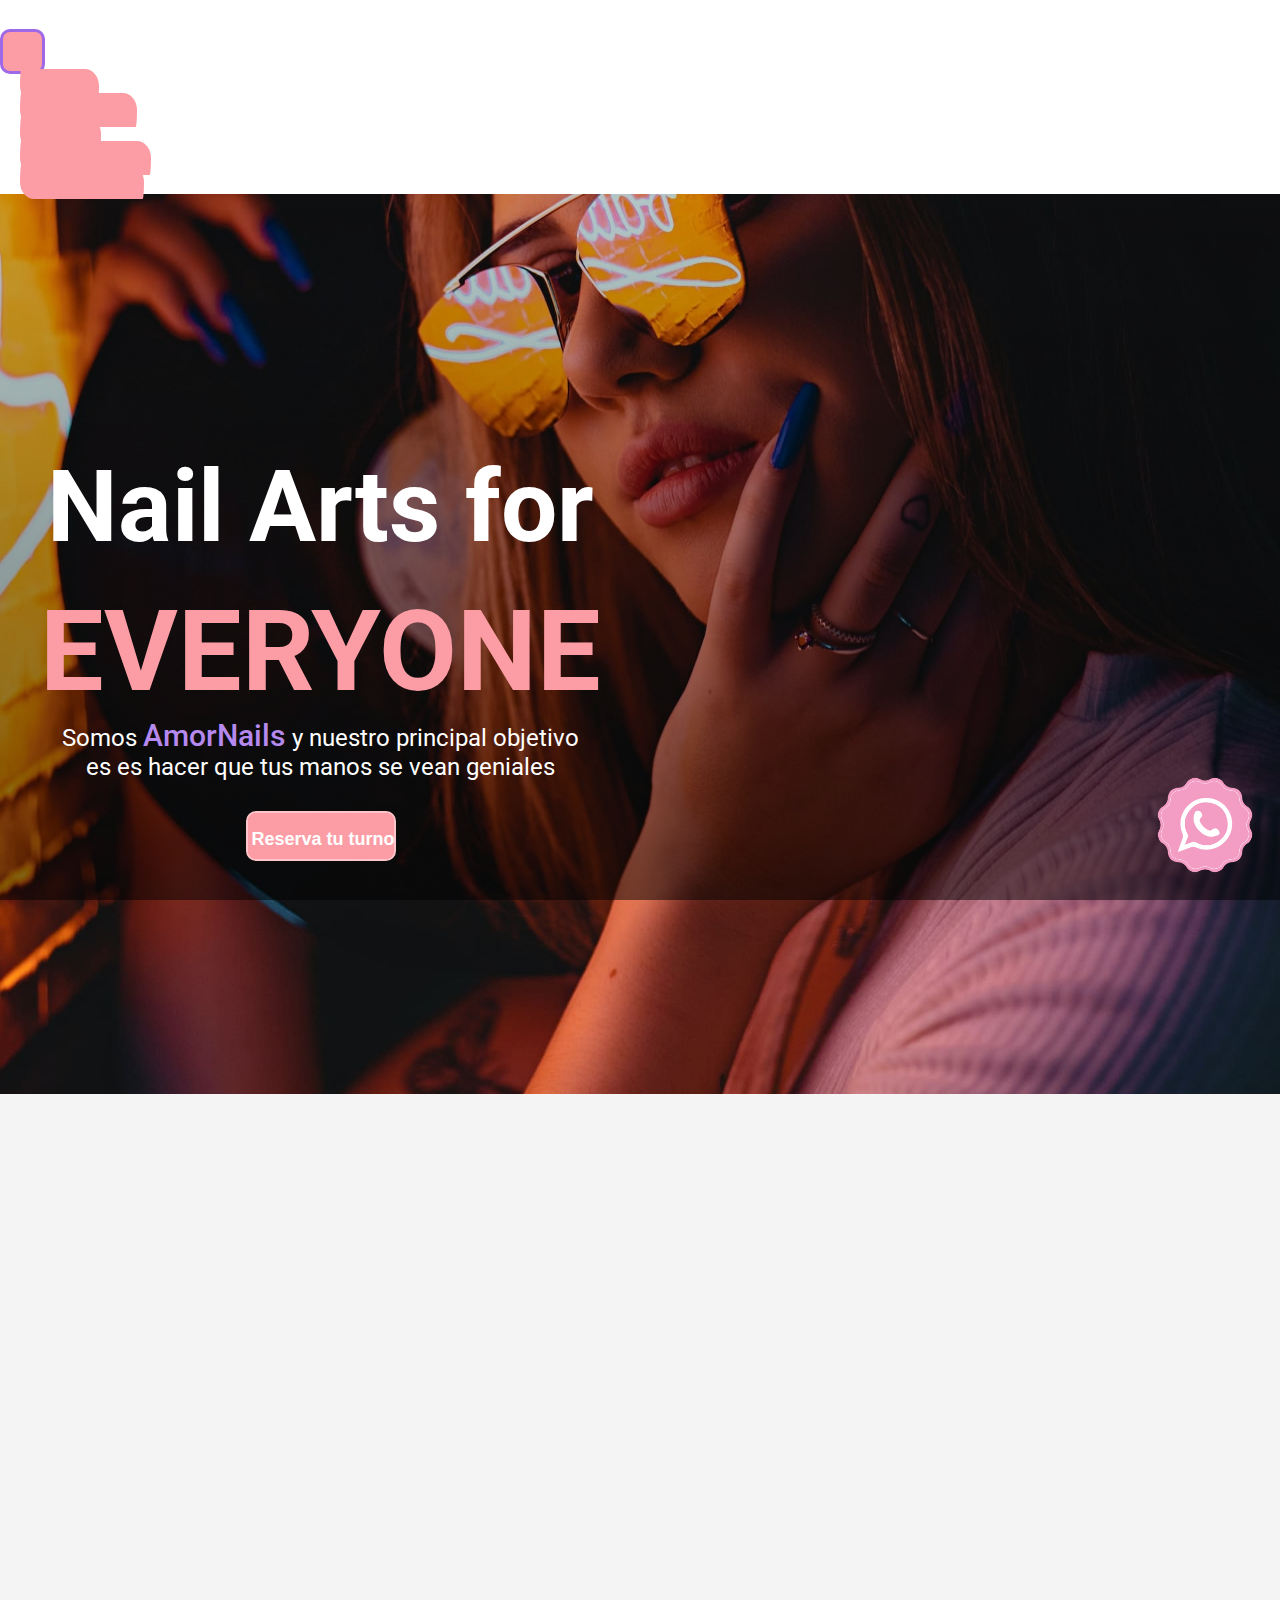
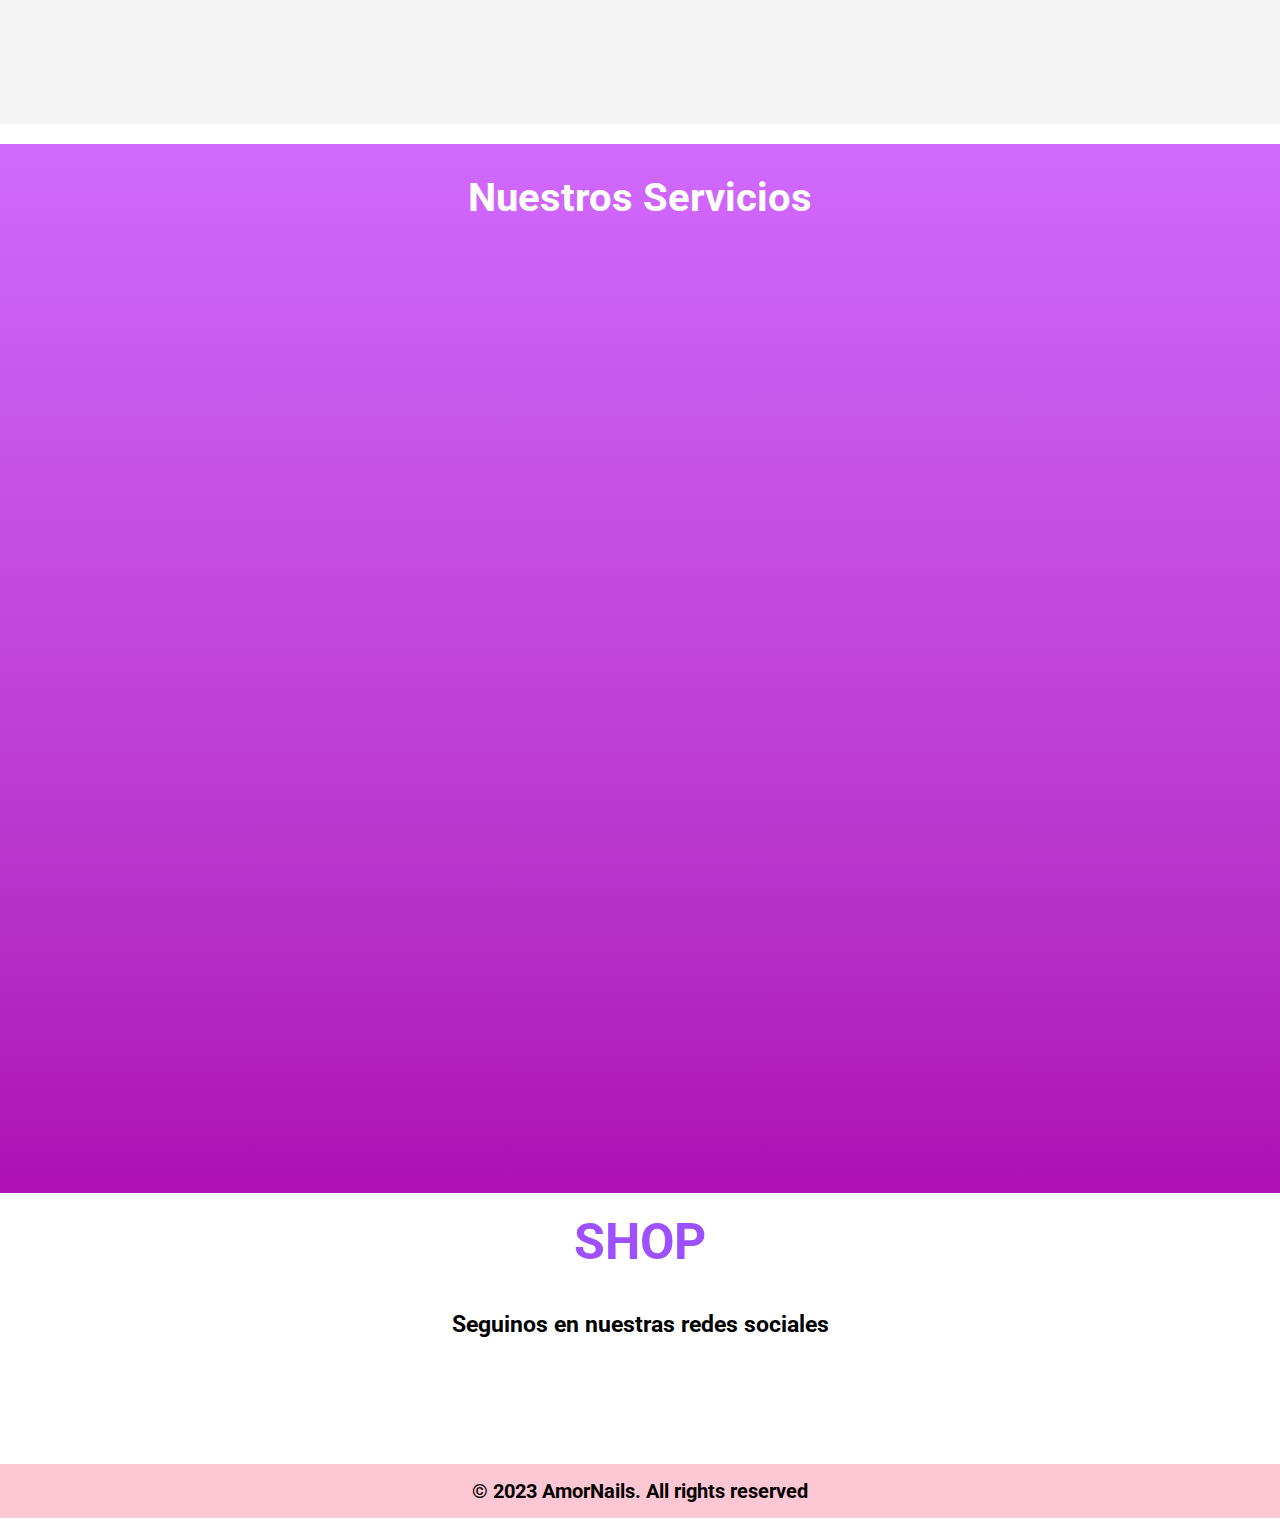
==== index.html @ 6e21fee2 "first commit" ====
<!DOCTYPE html>
<html lang="en">
  <head>
    <meta charset="UTF-8" />
    <meta name="viewport" content="width=device-width, initial-scale=1.0" />
    <meta
      name="description"
      content="Descubre el arte de las uñas en nuestra página web de manicura y nail art. Encuentra inspiración y servicios de calidad para lucir unas uñas espectaculares. ¡Haz que tus manos hablen por ti! "
    />
    <meta
      name="keywords"
      content="MANICURA,ART,NAIL,KAPPING,ESCULPIDAS,ESMALTADO,UÑAS,TECNICAS,BRILLANTE,MODA"
    />
    <title>AmorNails | Nail Arts</title>
    <link rel="shortcut icon" href="./img/icono.ico" type="image/x-icon" />
    <link rel="preconnect" href="https://fonts.googleapis.com" />
    <link rel="preconnect" href="https://fonts.gstatic.com" crossorigin />
    <script defer src="./js/index.js"></script>

    <!-- animacion texto -->
    <link
      rel="stylesheet"
      href="https://cdnjs.cloudflare.com/ajax/libs/animate.css/4.1.1/animate.min.css"
    />

    <!-- animacion AOS -->

    <link href="https://unpkg.com/aos@2.3.1/dist/aos.css" rel="stylesheet" />

    <!-- Nav de transparente a solido -->

    <link
      rel="stylesheet"
      href="https://cdn.jsdelivr.net/npm/bootstrap@4.2.1/dist/css/bootstrap.min.css"
      integrity="sha384-GJzZqFGwb1QTTN6wy59ffF1BuGJpLSa9DkKMp0DgiMDm4iYMj70gZWKYbI706tWS"
      crossorigin="anonymous"
    />

    <!-- fuentes de texto -->

    <link
      href="https://fonts.googleapis.com/css2?family=Caveat:wght@400;700&family=Noto+Sans+JP:wght@400;600&family=Roboto:wght@400;700&display=swap"
      rel="stylesheet"
    />

    <!-- bootstrap -->
    <link
      href="https://cdn.jsdelivr.net/npm/bootstrap@5.3.1/dist/css/bootstrap.min.css"
      rel="stylesheet"
      integrity="sha384-4bw+/aepP/YC94hEpVNVgiZdgIC5+VKNBQNGCHeKRQN+PtmoHDEXuppvnDJzQIu9"
      crossorigin="anonymous"
    />

    <!-- Enlace CSS -->

    <link rel="stylesheet" href="./css/styles.css" />
  </head>
  <body>
    <header>
      <nav class="navbar fixed-top navbar-expand-sm bgcolor">
        <div class="container-fluid">
          <a class="navbar-brand" href="./index.html"
            ><h1 class="logo">Amor Nails</h1></a
          >
          <div>
            <button
              class="navbar-toggler"
              type="button"
              data-bs-toggle="collapse"
              data-bs-target="#navbarNav"
              aria-controls="navbarNav"
              aria-expanded="false"
              aria-label="Toggle navigation"
            >
              <span class="navbar-toggler-icon"></span>
            </button>
          </div>
        </div>
        <div class="collapse navbar-collapse" id="navbarNav">
          <ul class="navbar-nav">
            <li class="nav-item">
              <a class="nav-link" aria-current="page" href="./index.html"
                >Inicio</a
              >
            </li>
            <li class="nav-item">
              <a class="nav-link" href="./pages/reservas.html">Reservas</a>
            </li>
            <li class="nav-item">
              <a class="nav-link" href="./pages/local.html">Local</a>
            </li>

            <li class="nav-item preg-nav">
              <a class="nav-link" href="./pages/preg-frec.html">Preg.Frec.</a>
            </li>
            <li class="nav-item">
              <a class="nav-link" href="./pages/contacto.html">Contacto</a>
            </li>
          </ul>
        </div>
      </nav>
    </header>

    <main>
      <div>
        <a href="https://web.whatsapp.com/" target="_blank">
          <img
            src="./img/logo-whatsapp.png"
            alt="logo de whatsapp color rosa"
            class="logo-whats img-fluid"
          />
        </a>
      </div>

      <section class="eslogan">
        <div class="texto">
          <h2>Nail Arts for</h2>
          <h2 class="every">Everyone</h2>

          <div class="dp-none">
            <p>
              Somos <span class="amorNails">AmorNails </span> y nuestro
              principal objetivo
            </p>
            <p>es es hacer que tus manos se vean geniales</p>
          </div>
          <a href="./pages/reservas.html">
            <button class="button type1"></button>
          </a>
        </div>
      </section>

      <section class="queEsAmorNails">
        <div class="texto" data-aos="fade-up">
          <h3>Te contamos que es <span class="amorNails">Amor Nails</span></h3>
          <p>
            Amor Nails es un refugio de belleza donde la creatividad florece en
            cada uña. Nuestro equipo de artistas de uñas expertos se dedica a
            transformar tus uñas en verdaderas obras de arte, utilizando las
            últimas tendencias y productos de alta calidad. En un ambiente
            relajante y acogedor, te mimaremos y aseguraremos que tus uñas
            reflejen tu estilo único.
          </p>
        </div>

        <img
          src="./img/amor-nails.jfif"
          data-aos="fade-up"
          alt="logo de la marca AmorNails con laureles alrededor"
        />
      </section>

      <section class="nuestrosServicios">
        <div class="container-sm">
          <h2>Nuestros Servicios</h2>
          <div class="carta-container">
            <div class="carta carta1" data-aos="fade-up">
              <h3>Esmaltado Express</h3>
              <p>
                Brilla en minutos. Nuestro Esmaltado Express ofrece color y
                estilo de manera rápida y duradera
              </p>
              <a href="https://web.whatsapp.com/" target="_blank">
                <button class="button_card">+ Info</button>
              </a>
            </div>
            <div class="carta carta2" data-aos="fade-up">
              <h3>Esculpidas en gel</h3>
              <p>
                Diseño de uñas de lujo con durabilidad. Nuestras Uñas Esculpidas
                te ofrecen belleza y resistencia
              </p>
              <a href="https://web.whatsapp.com/" target="_blank">
                <button class="button_card">+ Info</button>
              </a>
            </div>
            <div class="carta carta3" data-aos="fade-up">
              <h3>Kapping</h3>
              <p>
                Protección superior. El servicio Kapping fortalece tus uñas
                naturales, asegurando su salud y belleza
              </p>
              <a href="https://web.whatsapp.com/" target="_blank">
                <button class="button_card">+ Info</button>
              </a>
            </div>
            <div class="carta carta4" data-aos="fade-up">
              <h3>Nail Art</h3>
              <p>
                Creatividad sin límites. En Amor Nails, transformamos tus uñas
                en lienzos de arte, creando diseños únicos y espectaculares
              </p>
              <a href="https://web.whatsapp.com/" target="_blank">
                <button class="button_card">+ Info</button>
              </a>
            </div>
            <div class="carta carta5" data-aos="fade-up">
              <h3>S.O.S</h3>
              <p>
                ¿Uñas en apuros? ¡Nuestro servicio S.O.S. para Uñas está aquí
                para salvar el día!
              </p>
              <a href="https://web.whatsapp.com/" target="_blank">
                <button class="button_card">+ Info</button>
              </a>
            </div>
            <div class="carta carta6" data-aos="fade-up">
              <h3>Trendy Nails</h3>
              <p>
                A la vanguardia de la moda. Nuestro servicio Trendy Nails te
                ofrece las últimas tendencias en uñas para lucir a la moda
              </p>
              <a href="https://web.whatsapp.com/" target="_blank">
                <button class="button_card">+ Info</button>
              </a>
            </div>
          </div>
        </div>
      </section>

      <section class="shop">
        <h2>SHOP</h2>
        <div class="productos"></div>
      </section>


    </main>

    <footer>
      <section class="redes-sociales">
        <div>
          <h3>Seguinos en nuestras redes sociales</h3>
          <div>
            <a
              href="https://www.instagram.com/amor.nails.roma/"
              target="_blank"
            >
              <img
                src="./img/instagram-icon.png"
                data-aos="flip-left"
                data-aos-duration="1500"
                alt="Logo Instagram color morado"
              />
            </a>

            <a
              href="https://www.instagram.com/amor.nails.roma/"
              target="_blank"
            >
              <img
                src="./img/facebook-icon.png"
                data-aos="flip-left"
                alt="Logo Facebook color morado"
              />
            </a>
          </div>
        </div>
      </section>

      <section class="derechos">
        <p>&copy; 2023 AmorNails. All rights reserved</p>
      </section>
    </footer>

    <script
      src="https://cdn.jsdelivr.net/npm/bootstrap@5.3.1/dist/js/bootstrap.bundle.min.js"
      integrity="sha384-HwwvtgBNo3bZJJLYd8oVXjrBZt8cqVSpeBNS5n7C8IVInixGAoxmnlMuBnhbgrkm"
      crossorigin="anonymous"
    ></script>

    <script
      src="https://code.jquery.com/jquery-3.3.1.slim.min.js"
      integrity="sha384-q8i/X+965DzO0rT7abK41JStQIAqVgRVzpbzo5smXKp4YfRvH+8abtTE1Pi6jizo"
      crossorigin="anonymous"
    ></script>
    <script
      src="https://cdn.jsdelivr.net/npm/popper.js@1.14.6/dist/umd/popper.min.js"
      integrity="sha384-wHAiFfRlMFy6i5SRaxvfOCifBUQy1xHdJ/yoi7FRNXMRBu5WHdZYu1hA6ZOblgut"
      crossorigin="anonymous"
    ></script>
    <script
      src="https://cdn.jsdelivr.net/npm/bootstrap@4.2.1/dist/js/bootstrap.min.js"
      integrity="sha384-B0UglyR+jN6CkvvICOB2joaf5I4l3gm9GU6Hc1og6Ls7i6U/mkkaduKaBhlAXv9k"
      crossorigin="anonymous"
    ></script>

    <script>
      $(window).scroll(function () {
        $("nav").toggleClass("scrolled", $(this).scrollTop() > 50);
      });
    </script>

    <!-- script AOS -->

    <script src="https://unpkg.com/aos@2.3.1/dist/aos.js"></script>

    <script>
      AOS.init();
    </script>
  </body>
</html>
---- css/styles.css ----
* {
  margin: 0px;
  padding: 0px;
}

html {
  font-size: 62.5%;
  font-family: "Roboto", sans-serif;
}

h2{
  text-align: center;
  font-size: 5rem;
  color: #9c50ff;
  font-weight: bold;
  margin-top: 20px;
}

.grilla {
  display: grid;
  grid-template-columns: auto;
  grid-template-rows: auto;
}

h3 {
  font-size: 2.3rem;
}

a {
  text-decoration: none;
}

p {
  font-size: 2rem;
}

li {
  list-style: none;
}

.shop{
  display: flex;
  flex-direction: column;
  justify-content: center;
  align-items: center;
  
}

.productos{
  display: flex;
  justify-content: center;
  align-items: center;
  flex-wrap: wrap;
}

.carta_producto{

  display: flex;
  flex-direction: column;
  justify-content: center;
  align-items: center;
  margin-top: 20px;

}

.button {
  height: 50px;
  width: 150px;
  border: 2px solid rgba(255, 255, 255, 0.4);
  border-radius: 10px;
  cursor: pointer;
  position: relative;
  overflow: hidden;
  transition: all 0.5s ease-in-out;
  background-color: rgb(252, 157, 165);
  margin-top: 3rem;
}

.button:hover {
  box-shadow: 0.5px 0.5px 150px #252525;
}

.type1::after {
  content: "AHORA MISMO";
  height: 50px;
  width: 150px;
  background-color: #b589ee;
  color: #fff;
  position: absolute;
  top: 0%;
  left: 0%;
  transform: translateY(50px);
  font-size: 1.5rem;
  font-weight: 600;
  display: flex;
  align-items: center;
  justify-content: center;
  transition: all 0.5s ease-in-out;
}

.type1::before {
  content: "Reserva tu turno";
  height: 50px;
  width: 150px;
  background-color: rgb(252, 157, 165);
  color: #fff;
  position: absolute;
  top: 0%;
  left: 0%;
  transform: translateY(0px) scale(1.2);
  font-size: 1.5rem;
  font-weight: 600;
  display: flex;
  align-items: center;
  justify-content: center;
  transition: all 0.5s ease-in-out;
}

.type1:hover::after {
  transform: translateY(0) scale(1.2);
}

.type1:hover::before {
  transform: translateY(-50px) scale(0) rotate(120deg);
}

.button_card {
  --bg: #a86ef5;
  --hover-bg: #ff90e8;
  --hover-text: #fff;
  color: #fff;
  border: 1px solid var(--bg);
  border-radius: 4px;
  padding: 0.8em 2em;
  background: var(--bg);
  transition: 0.2s;
  font-size: 1.3rem;
  margin-top: 2rem;
  font-weight: bold;
}

.button_card:hover {
  color: var(--hover-text);
  transform: translate(-0.25rem, -0.25rem);
  background: var(--hover-bg);
  box-shadow: 0.25rem 0.25rem var(--bg);
}

.button_card:active {
  transform: translate(0);
  box-shadow: none;
}

.amorNails {
  font-size: 3rem;
  color: #b589ee;
  font-weight: 500;
}

.form_reserva, .section-contacto .form_contacto {
  margin-top: 30px;
  margin-left: 20px;
  margin-right: 20px;
  background-color: rgb(252, 157, 165);
  padding: 30px 20px;
  border-radius: 25% 10%;
}

.form-label {
  font-size: 1.5rem;
  margin-left: 15px;
  color: white;
  font-weight: bold;
}

.form-control {
  height: 35px;
  border: 2px solid #b589ee;
}

.btn {
  background-color: #b589ee;
  height: 30px;
  width: 70px;
  font-size: 1.2rem;
  font-weight: bold;
  color: white;
  margin-bottom: 10px;
}

header nav {
  background-color: rgb(252, 157, 165);
}
header nav div .logo {
  color: white;
  font-weight: bold;
  font-size: 2.5rem;
  margin-left: 10px;
}
header nav div .logo:hover {
  color: #b589ee;
  transition: all 0.7s;
}
header nav div div .navbar-toggler {
  height: 45px;
  width: 45px;
  background-color: rgb(252, 157, 165);
  border: 3px solid #9f68e6;
  border-radius: 10px;
  margin: 0 15px 0 auto;
}
header nav div ul .nav-link {
  text-align: center;
  font-size: 1.5rem;
  text-transform: uppercase;
  font-weight: bold;
}

main div a img {
  position: fixed;
  z-index: 10;
  height: 130px;
  width: 130px;
  bottom: 10px;
  right: 10px;
}
main .eslogan {
  background-image: linear-gradient(0deg, rgba(0, 0, 0, 0.5), rgba(0, 0, 0, 0.1)), url(../img/main.jpg);
  background-repeat: no-repeat;
  background-size: cover;
  background-position: center center;
  margin-top: 30px;
  height: 95vh;
  display: flex;
  flex-direction: column;
  justify-content: center;
  align-items: center;
  background-attachment: fixed;
}
main .eslogan div {
  display: flex;
  flex-direction: column;
  justify-content: center;
  align-items: center;
}
main .eslogan div h2 {
  font-size: 6.5rem;
  color: white;
}
main .eslogan div .every {
  font-size: 7.5rem;
  color: rgb(252, 157, 165);
  text-transform: uppercase;
}
main .eslogan div .boton {
  margin-top: 100px;
}
main .eslogan .dp-none {
  display: none;
}
main .queEsAmorNails {
  padding-top: 30px;
  background-color: #f4f4f4;
  display: flex;
  flex-direction: column;
  justify-content: center;
  align-items: center;
}
main .queEsAmorNails div {
  display: flex;
  flex-direction: column;
  justify-content: center;
  align-items: center;
}
main .queEsAmorNails div h3 {
  font-size: 2.5rem;
  margin-bottom: 20px;
  text-align: center;
}
main .queEsAmorNails div p {
  font-size: 1.8rem;
  width: 80%;
  text-align: center;
}
main .queEsAmorNails img {
  height: 350px;
  width: 350px;
}
main .nuestrosServicios {
  background-image: linear-gradient(to bottom, #d169ff, #c857ec, #c044da, #b62fc7, #ad10b5);
}
main .nuestrosServicios div h2 {
  font-size: 4rem;
  padding-top: 30px;
  color: white;
  text-align: center;
}
main .nuestrosServicios div .carta-container {
  display: flex;
  justify-content: center;
  flex-wrap: wrap;
}
main .nuestrosServicios div .carta-container .carta {
  height: 400px;
  width: 300px;
  border: 3px solid rgb(252, 157, 165);
  border-radius: 15px;
  box-shadow: 2px 2px 10px rgba(0, 0, 0, 0.5);
  margin: 20px 35px;
  padding: 20px 10px;
  color: white;
  display: flex;
  flex-direction: column;
  justify-content: center;
  align-items: center;
}
main .nuestrosServicios div .carta-container .carta p {
  margin-top: 15px;
  text-align: center;
}
main .nuestrosServicios div .carta-container .carta h3 {
  color: rgb(252, 157, 165);
  font-weight: bold;
}
main .nuestrosServicios div .carta-container .carta1 {
  background-image: linear-gradient(0deg, rgba(0, 0, 0, 0.5), rgba(0, 0, 0, 0.5)), url(../img/esmaltado-express.jpg);
  background-repeat: no-repeat;
  background-size: cover;
  background-position: center center;
}
main .nuestrosServicios div .carta-container .carta2 {
  background-image: linear-gradient(0deg, rgba(0, 0, 0, 0.5), rgba(0, 0, 0, 0.5)), url(../img/esculpidas-gel.jpg);
  background-repeat: no-repeat;
  background-size: cover;
  background-position: center center;
}
main .nuestrosServicios div .carta-container .carta3 {
  background-image: linear-gradient(0deg, rgba(0, 0, 0, 0.5), rgba(0, 0, 0, 0.5)), url(../img/kapping.jpg);
  background-repeat: no-repeat;
  background-size: cover;
  background-position: center center;
}
main .nuestrosServicios div .carta-container .carta4 {
  background-image: linear-gradient(0deg, rgba(0, 0, 0, 0.5), rgba(0, 0, 0, 0.5)), url(../img/nail-art.jpg);
  background-repeat: no-repeat;
  background-size: cover;
  background-position: center center;
}
main .nuestrosServicios div .carta-container .carta5 {
  background-image: linear-gradient(0deg, rgba(0, 0, 0, 0.5), rgba(0, 0, 0, 0.5)), url(../img/sos.jpg);
  background-repeat: no-repeat;
  background-size: cover;
  background-position: center center;
}
main .nuestrosServicios div .carta-container .carta6 {
  background-image: linear-gradient(0deg, rgba(0, 0, 0, 0.5), rgba(0, 0, 0, 0.5)), url(../img/trendy.jpg);
  background-repeat: no-repeat;
  background-size: cover;
  background-position: center center;
}

footer .redes-sociales {
  padding: 40px 0px;
}
footer .redes-sociales div h3 {
  text-align: center;
}
footer .redes-sociales div div {
  display: flex;
  flex-direction: row;
  justify-content: center;
  align-items: center;
}
footer .redes-sociales div div img {
  margin-top: 20px;
  margin-right: 30px;
}
footer .derechos {
  background-color: #ffc6d3;
  padding: 15px 0px;
  text-align: center;
  font-size: 1.5rem;
  font-weight: bold;
}

@media (min-width: 1200px) {
  header .bgcolor.scrolled {
    background-color: white;
  }
  header nav {
    background-color: transparent;
  }
  header nav div a {
    background-color: rgb(252, 157, 165);
    border-radius: 10px 100px/120px;
    padding: 5px 10px;
  }
  header nav div a h1 {
    margin-left: 0;
  }
  header nav div .navbar-nav a {
    color: rgb(252, 157, 165);
    font-size: 2rem;
    margin: 0 20px;
    text-transform: uppercase;
  }
  header nav div ul .nav-link:hover {
    color: #b589ee;
    transition: 0.7s;
  }
  main .eslogan {
    display: flex;
    flex-direction: column;
    justify-content: center;
    align-items: flex-start;
    margin: 0;
    height: 100vh;
  }
  main .eslogan .dp-none {
    display: block;
  }
  main .eslogan .texto {
    display: flex;
    flex-direction: column;
    justify-content: center;
    align-items: center;
    margin-left: 40px;
  }
  main .eslogan .texto .dp-none p {
    font-size: 2.4rem;
    color: white;
    width: 551px;
    text-align: center;
  }
  main .eslogan .texto h2 {
    font-size: 10rem;
  }
  main .eslogan .texto .every {
    font-size: 11.3rem;
  }
  main .eslogan .texto a .boton {
    margin-top: 30px;
  }
  main .eslogan img {
    height: 500px;
    width: 500px;
  }
  main .queEsAmorNails {
    display: flex;
    flex-direction: row;
    justify-content: space-around;
    align-items: center;
  }
  main .queEsAmorNails .texto {
    margin-left: 200px;
    height: 600px;
  }
  main .queEsAmorNails .texto h3 {
    font-size: 3rem;
  }
  main .queEsAmorNails .texto p {
    font-size: 2.5rem;
  }
  main .queEsAmorNails img {
    margin-right: 200px;
    height: 500px;
    width: 500px;
  }
}
.preg-frec {
  display: flex;
  flex-direction: column;
  justify-content: center;
  align-items: center;
}
.preg-frec .dp-none {
  display: none;
}
.preg-frec p {
  text-align: center;
  width: 80%;
  padding: 20px 0px;
}
.preg-frec h2 {
  text-align: center;
  padding: 20px 0px;
  font-size: 3rem;
}
.preg-frec .accordion-body {
  font-size: 1.5rem;
  border: 3px dashed rgb(252, 157, 165);
  border-radius: 10px;
  font-weight: 500;
}
.preg-frec .accordion-button {
  font-size: 2rem;
  background-color: #f788a2;
  color: white;
  border-radius: 10px;
}
.preg-frec .accordion-item {
  border: none;
}
.preg-frec .accordion-button {
  margin-bottom: 20px;
}
.preg-frec .button-mp {
  background-color: #b589ee;
}
.preg-frec .contenedor-titulo {
  padding: 20px 0px;
  width: 100%;
}
.preg-frec .contenedor-titulo h1 {
  margin-top: 75px;
  text-align: center;
  font-size: 3rem;
  font-weight: bold;
  color: white;
  background-color: #f788a2;
  padding: 20px 0px;
  border-radius: 10px 100px/120px;
}
.preg-frec .retiro-compras {
  display: flex;
  flex-direction: column;
  justify-content: center;
  align-items: center;
}
.preg-frec .politicas {
  width: 100%;
}

@media (min-width: 1200px) {
  .preg-frec .dp-none {
    display: block;
  }
  .preg-frec .contenedor-titulo h1 {
    color: white;
    font-size: 4rem;
    padding: 30px 0px;
  }
  .preg-frec .desktop {
    display: grid;
    grid-template-rows: auto;
    grid-template-columns: 2fr 4fr;
  }
  .preg-frec .politicas {
    display: grid;
    grid-template-columns: 2fr 4fr;
    grid-row: auto;
    justify-items: center;
  }
  .preg-frec .politicas img {
    height: 500px;
  }
}
.experiencia h1 {
  margin-top: 80px;
  padding-bottom: 20px;
  text-align: center;
  font-size: 2rem;
  color: #b589ee;
  font-weight: bold;
}
.experiencia .imagen-texto {
  display: flex;
  flex-direction: column;
  justify-content: center;
  align-items: center;
}
.experiencia .imagen-texto p {
  text-align: center;
  margin-top: 20px;
  margin-bottom: 40px;
  width: 90%;
  border-radius: 10px;
  font-size: 1.8rem;
  font-weight: bold;
  border-radius: 10% 10%;
  background-color: #c79ffc;
  padding: 20px;
  color: white;
}
.experiencia .imagen-texto .carousel {
  width: 85%;
  height: 40vh;
}
.experiencia .imagen-texto .carousel .d-block {
  height: 40vh;
  border-radius: 10px;
}
.experiencia .imagen-texto .carousel .carousel-indicators .active {
  background-color: #b589ee;
  border-radius: 0px;
}
.experiencia .imagen-texto .carousel button {
  border-radius: 20px;
}
.experiencia .imagen-texto .carousel button:hover {
  background-color: #b589ee;
}

.section-ubicacion {
  background-color: #ffc6d3;
}
.section-ubicacion .ubicacion {
  display: flex;
  flex-direction: column;
  justify-content: center;
  align-items: center;
  width: 100%;
  margin-bottom: 10px;
}
.section-ubicacion .ubicacion h2 {
  margin-top: 20px;
  padding-bottom: 20px;
  text-align: center;
  font-size: 2rem;
  color: #b589ee;
  font-weight: bold;
}
.section-ubicacion .ubicacion iframe {
  width: 90%;
  margin-bottom: 20px;
  border-radius: 10px;
}

@media (min-width: 1200px) {
  .experiencia h1 {
    text-align: center;
    font-size: 2.5rem;
    color: #9c50ff;
    text-transform: uppercase;
    margin-top: 120px;
  }
  .experiencia .imagen-texto {
    display: flex;
    flex-direction: row;
    justify-content: space-evenly;
    align-items: center;
    padding-bottom: 130px;
    padding-top: 50px;
  }
  .experiencia .imagen-texto p {
    width: 30%;
    margin-right: 200px;
    font-size: 2.3rem;
  }
  .experiencia .imagen-texto .carousel {
    width: 40%;
    height: 100%;
    margin-left: 200px;
  }
  .section-ubicacion {
    border-radius: 10px;
    margin-bottom: 20px;
  }
  .section-ubicacion .ubicacion iframe {
    width: 45%;
  }
}
.formulario {
  background-image: url(../img/fondo-pages.jpg);
  background-repeat: no-repeat;
  background-size: cover;
  background-position: center center;
  display: flex;
  flex-direction: column;
  justify-content: center;
  align-items: center;
  height: 100vh;
}
.formulario p {
  width: 80%;
  font-size: 1.5rem;
  background-color: #b589ee;
  border-radius: 20px;
  padding: 10px 20px;
  color: white;
  font-weight: bold;
}
.formulario .form_reserva {
  width: 80%;
  margin-bottom: 50px;
}
.formulario .dp-none {
  display: none;
}
.formulario h1 {
  padding-top: 100px;
  font-size: 2.5rem;
  text-align: center;
  font-weight: bold;
  color: #b589ee;
}

@media (min-width: 1200px) {
  .formulario {
    display: grid;
    grid-template-areas: "titulo titulo" "parrafo calendario" "formulario calendario";
    grid-template-columns: 50% 50%;
    grid-template-rows: auto auto;
    justify-items: center;
  }
  .formulario .dp-none {
    display: block;
  }
  .formulario p {
    grid-area: parrafo;
    width: 500px;
    font-size: 1.8rem;
  }
  .formulario h1 {
    grid-area: titulo;
    font-size: 4rem;
  }
  .formulario .form_reserva {
    grid-area: formulario;
    width: 450px;
    justify-self: center;
    margin-bottom: 65px;
  }
  .formulario img {
    grid-area: calendario;
    width: 700px;
    height: 700px;
    margin-bottom: 100px;
  }
}
@media (min-width: 576px) and (max-width: 1199px) {
  .formulario {
    display: flex;
    flex-direction: column;
    justify-content: center;
    align-items: center;
  }
  .formulario h1 {
    font-size: 4rem;
  }
  .formulario .form_reserva {
    width: 60%;
  }
  .formulario img {
    grid-area: calendario;
    width: 400px;
    height: 400px;
  }
}
.section-contacto {
  height: 100vh;
  display: flex;
  flex-direction: column;
  justify-content: center;
  align-items: center;
  background-image: url(../img/bg-contacto.jpg);
  background-repeat: no-repeat;
  background-size: cover;
  background-position: center center;
}
.section-contacto h1 {
  margin-top: 70px;
  font-size: 3rem;
  color: white;
  font-weight: bold;
  text-align: center;
  background-color: rgb(252, 157, 165);
  padding: 10px 10px;
  border-radius: 10px 100px/120px;
}
.section-contacto p {
  font-size: 1.7rem;
  padding: 10px 10px;
  background-color: rgb(252, 157, 165);
  border-radius: 20px;
  width: 90%;
  color: white;
  font-weight: bold;
}
.section-contacto img {
  width: 200px;
  height: 200px;
}
.section-contacto .form_contacto {
  background-color: #b589ee;
  width: 90%;
  height: 350px;
  margin: 0;
}
.section-contacto .form_contacto button {
  background-color: rgb(252, 157, 165);
}

@media (min-width: 1200px) {
  .section-contacto {
    display: grid;
    grid-template-areas: "titulo ." "parrafo imagen" "form imagen";
    grid-template-columns: auto auto;
    grid-template-rows: auto auto;
    justify-content: space-evenly;
    justify-items: center;
  }
  .section-contacto h1 {
    grid-area: titulo;
    font-size: 4rem;
    width: 200px;
  }
  .section-contacto .form_contacto {
    grid-area: form;
    width: 500px;
    margin-bottom: 150px;
  }
  .section-contacto p {
    grid-area: parrafo;
    width: 500px;
  }
  .section-contacto img {
    grid-area: imagen;
    width: 450px;
    height: 450px;
    margin-bottom: 150px;
  }
  .section-contacto img:hover {
    transform: scale(1.2);
    transition: all 0.3s;
  }
}

/*# sourceMappingURL=styles.css.map */
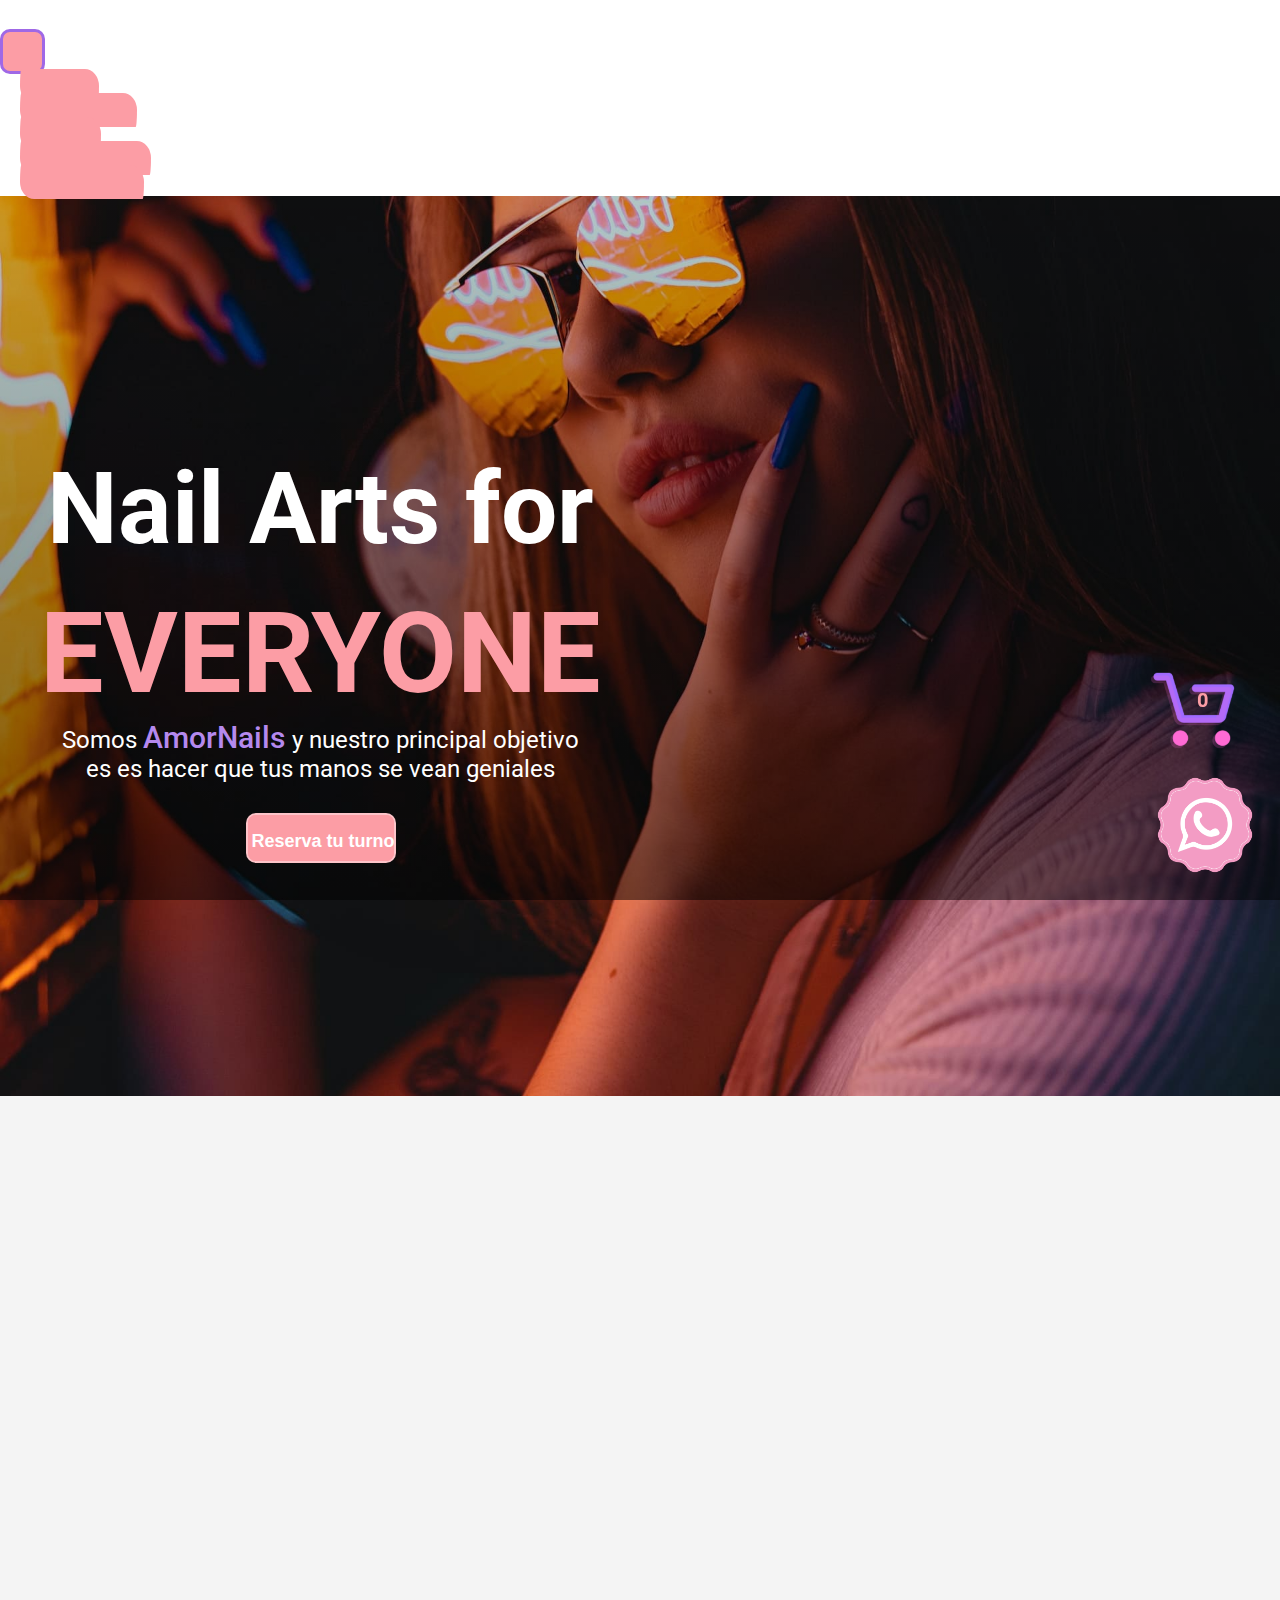
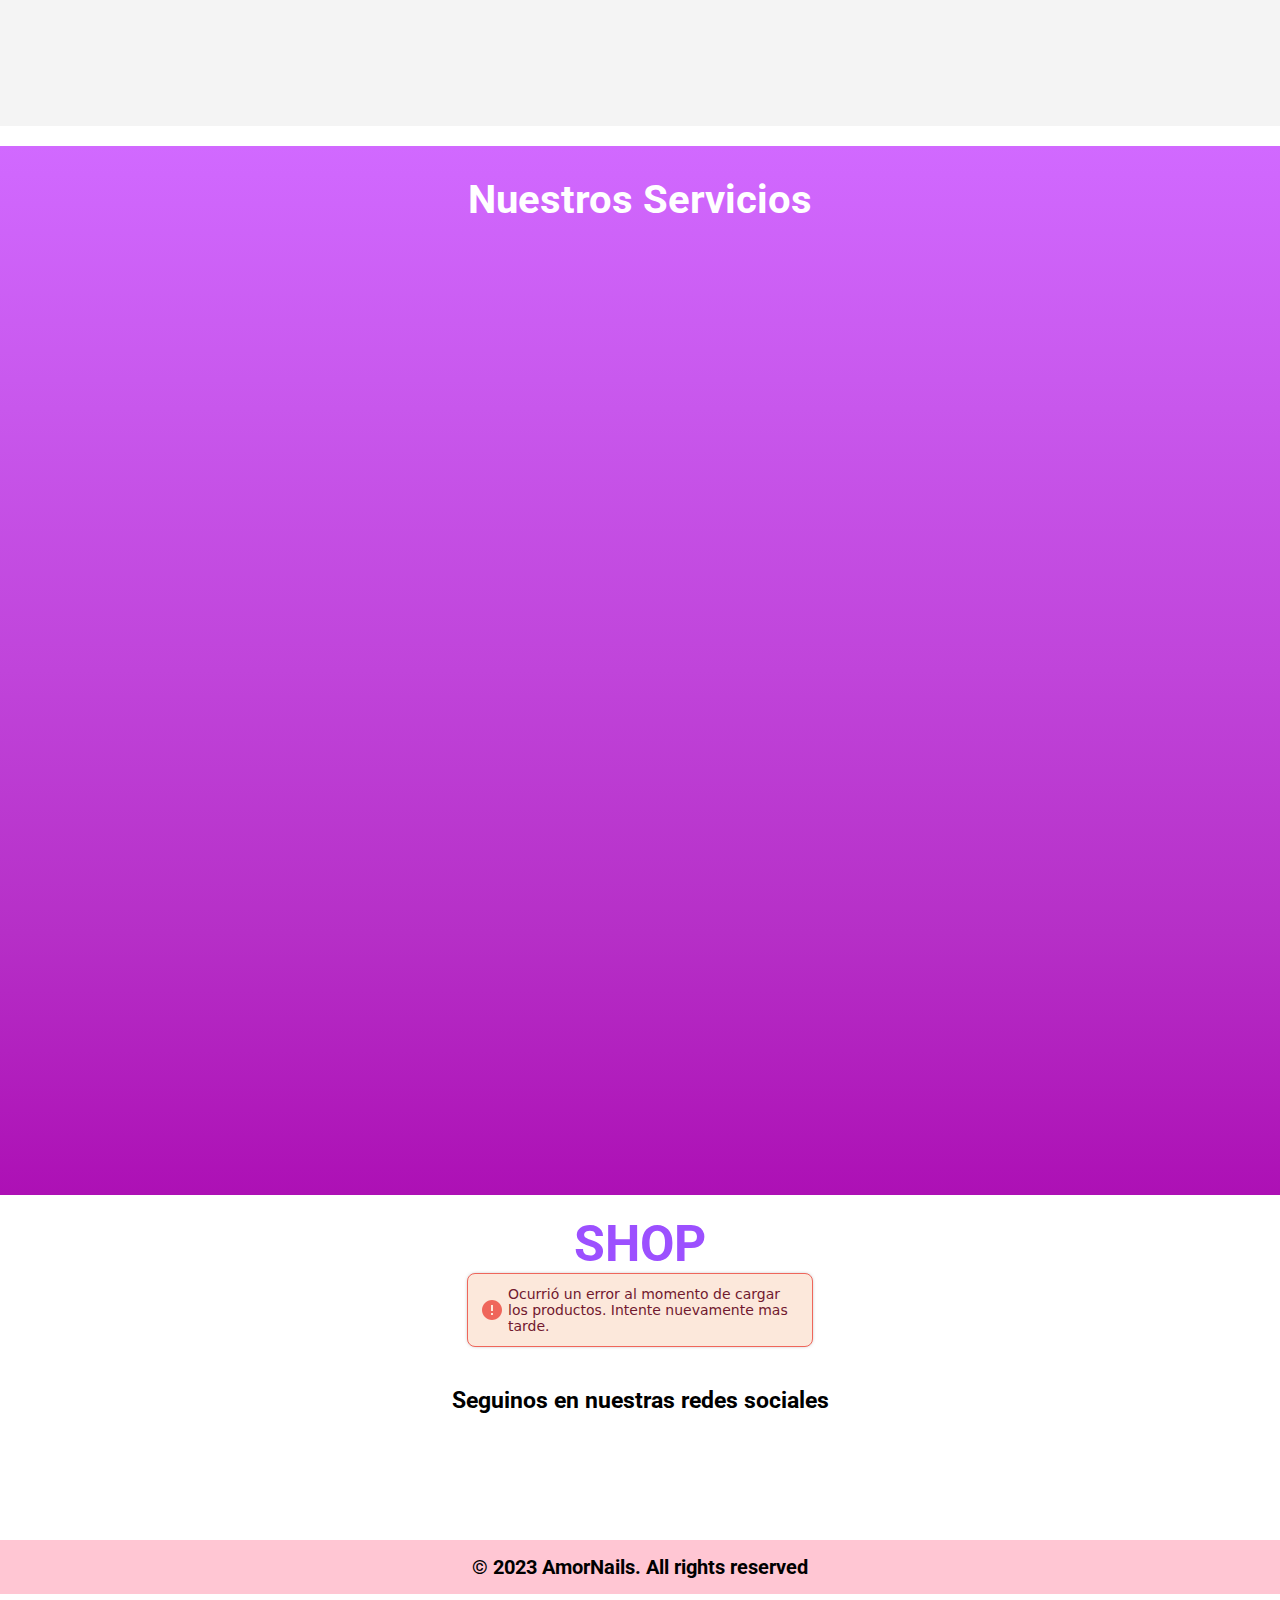
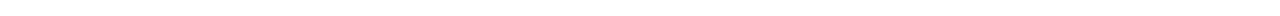
==== commit 435253be: "Se agrego el carrito de compras" ====
--- a/index.html
+++ b/index.html
@@ -16,6 +16,8 @@
     <link rel="preconnect" href="https://fonts.googleapis.com" />
     <link rel="preconnect" href="https://fonts.gstatic.com" crossorigin />
     <script defer src="./js/index.js"></script>
+    <script defer src="./js/general.js"></script>
+    <script src="./js/checkout.js"></script>
 
     <!-- animacion texto -->
     <link
@@ -102,6 +104,22 @@
     </header>
 
     <main>
+
+      <div class="div_carrito">
+        <a href= "./pages/checkout.html" target="_blank">
+          <img
+            src="./img/carrito.png"
+            alt="carrito de compras rosa"
+            class="logo-whats img-fluid carrito"
+          />
+        </a>
+      </div>
+
+      <div class="point">
+        <p>0</p>
+
+      </div>
+
       <div>
         <a href="https://web.whatsapp.com/" target="_blank">
           <img
--- a/css/styles.css
+++ b/css/styles.css
@@ -16,6 +16,105 @@
   margin-top: 20px;
 }
 
+.imagen_carrito{
+  height: 150px;
+  width: 150px;
+}
+
+.tablaContenedor{
+  display: flex;
+  flex-direction: column;
+  justify-content: center;
+  align-items: center;
+}
+
+.table{
+  width: 600px!important;
+}
+
+th{
+  font-size: 15px;
+  text-align: center;
+}
+
+.thImagen{
+  padding-left: 55px!important;
+}
+
+td{
+  font-size: 20px;
+  
+}
+
+.point{
+  height: 25px;
+  width: 25px;
+  position: fixed;
+  z-index: 10;
+  bottom: 187px;
+  right: 65px;
+  text-align: center;
+  
+}
+
+.error {
+  font-family: system-ui, -apple-system, BlinkMacSystemFont, 'Segoe UI', Roboto, Oxygen, Ubuntu, Cantarell, 'Open Sans', 'Helvetica Neue', sans-serif;
+  width: 320px;
+  padding: 12px;
+  display: flex;
+  flex-direction: row;
+  align-items: center;
+  justify-content: start;
+  background: #FCE8DB;
+  border-radius: 8px;
+  border: 1px solid #EF665B;
+  box-shadow: 0px 0px 5px -3px #111;
+}
+
+.error__icon {
+  width: 20px;
+  height: 20px;
+  transform: translateY(-2px);
+  margin-right: 8px;
+}
+
+.error__icon path {
+  fill: #EF665B;
+}
+
+.error__title {
+  font-weight: 500;
+  font-size: 14px;
+  color: #71192F;
+}
+
+.error__close {
+  width: 20px;
+  height: 20px;
+  cursor: pointer;
+  margin-left: auto;
+}
+
+.error__close path {
+  fill: #71192F;
+}
+
+.point p{
+  color: #f4f4f4;
+  font-weight: bold;
+  color: rgb(252, 157, 165);
+  
+}
+
+.carrito{
+  margin-bottom: 120px;
+  right: 20px;
+}
+
+.div_carrito{
+  border: 1px solid white;
+  
+}
 .grilla {
   display: grid;
   grid-template-columns: auto;
